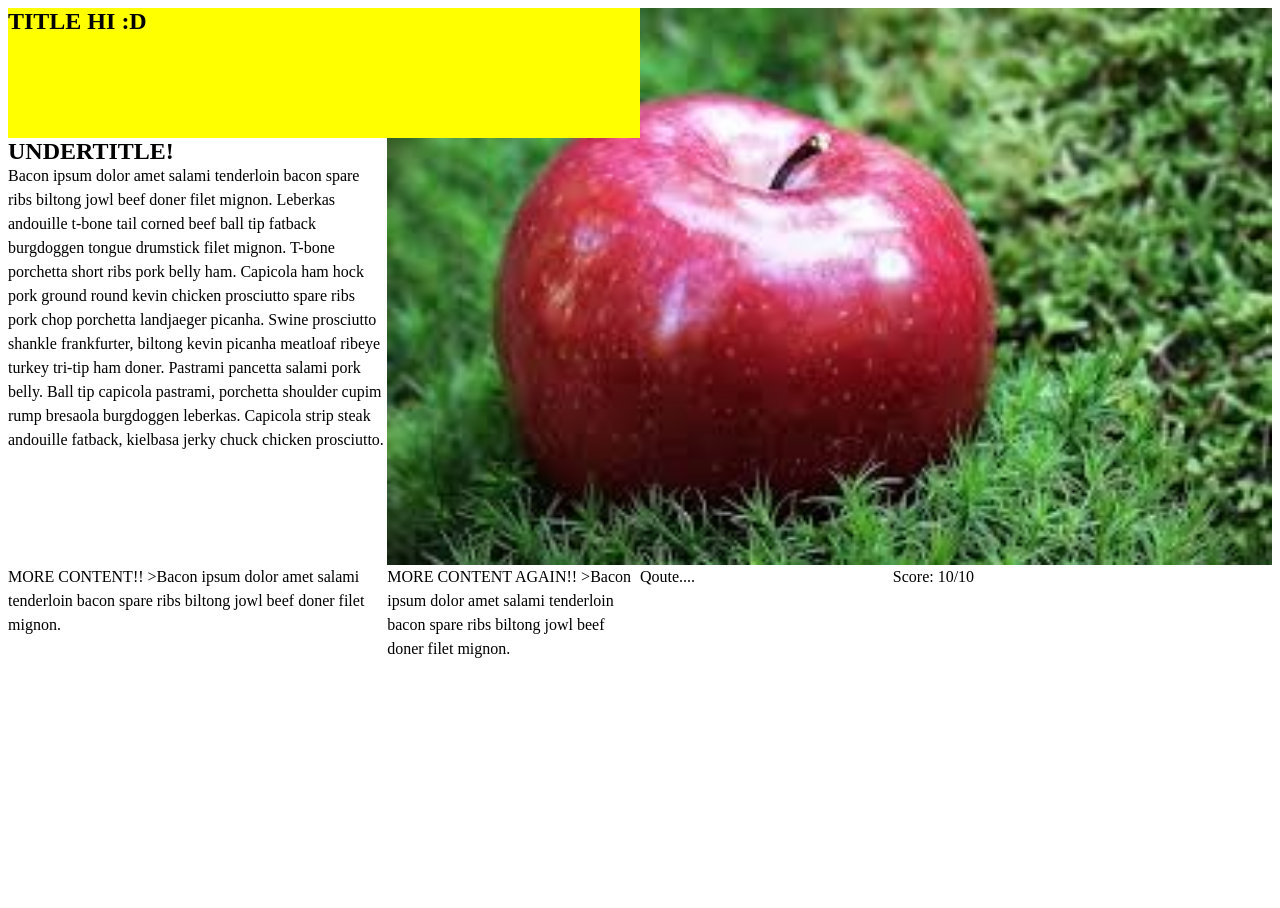
==== magazine.html @ 04030f2b "started trying out to immitate magazine design" ====
<!DOCTYPE html>
<html lang="en">
<head>
    <meta charset="UTF-8">
    <meta name="viewport" content="width=device-width, initial-scale=1.0">
    <link rel="stylesheet" href="magazine.css">
    <title>Magazine</title>
</head>
<body>
    <article class="grid-container">
        <h1 class="header">TITLE HI :D</h1>
        <img src="/apple.jpg" alt="apple" class="image">
        <div>
            <h2>UNDERTITLE!</h2>
            <p>Bacon ipsum dolor amet salami tenderloin bacon spare ribs biltong jowl beef doner filet mignon. Leberkas andouille t-bone tail corned beef ball tip fatback burgdoggen tongue drumstick filet mignon. T-bone porchetta short ribs pork belly ham. Capicola ham hock pork ground round kevin chicken prosciutto spare ribs pork chop porchetta landjaeger picanha. Swine prosciutto shankle frankfurter, biltong kevin picanha meatloaf ribeye turkey tri-tip ham doner. Pastrami pancetta salami pork belly. Ball tip capicola pastrami, porchetta shoulder cupim rump bresaola burgdoggen leberkas.

Capicola strip steak andouille fatback, kielbasa jerky chuck chicken prosciutto.</p>
        </div>
        <div>
            <p>MORE CONTENT!! >Bacon ipsum dolor amet salami tenderloin bacon spare ribs biltong jowl beef doner filet mignon. </p>
        </div>
         <div>
            <p>MORE CONTENT AGAIN!! >Bacon ipsum dolor amet salami tenderloin bacon spare ribs biltong jowl beef doner filet mignon. </p>
        </div>

        <p class="qoute">Qoute....</p>
        <p class="score">Score: 10/10</p>
    </article>
    
</body>
</html>
---- magazine.css ----
@import url("reset.css");

.grid-container {
    display: grid;
    grid-template-areas: "Header Image Image Image" "Content Image Image Image" "Content Content2 Content2 Qoute";
    grid-template-columns: 1.5fr 1fr 1fr 1.5fr;
    grid-template-rows: 130px 2fr 1fr;

    * {
        margin: 0;
    }

    .header {
        background-color: yellow;
        grid-row: 1;
        grid-column: 1 / 3;
        z-index: 2;
    }

    .image {
        grid-area: Image;
        justify-self: stretch;
        align-self: stretch;
    }
}
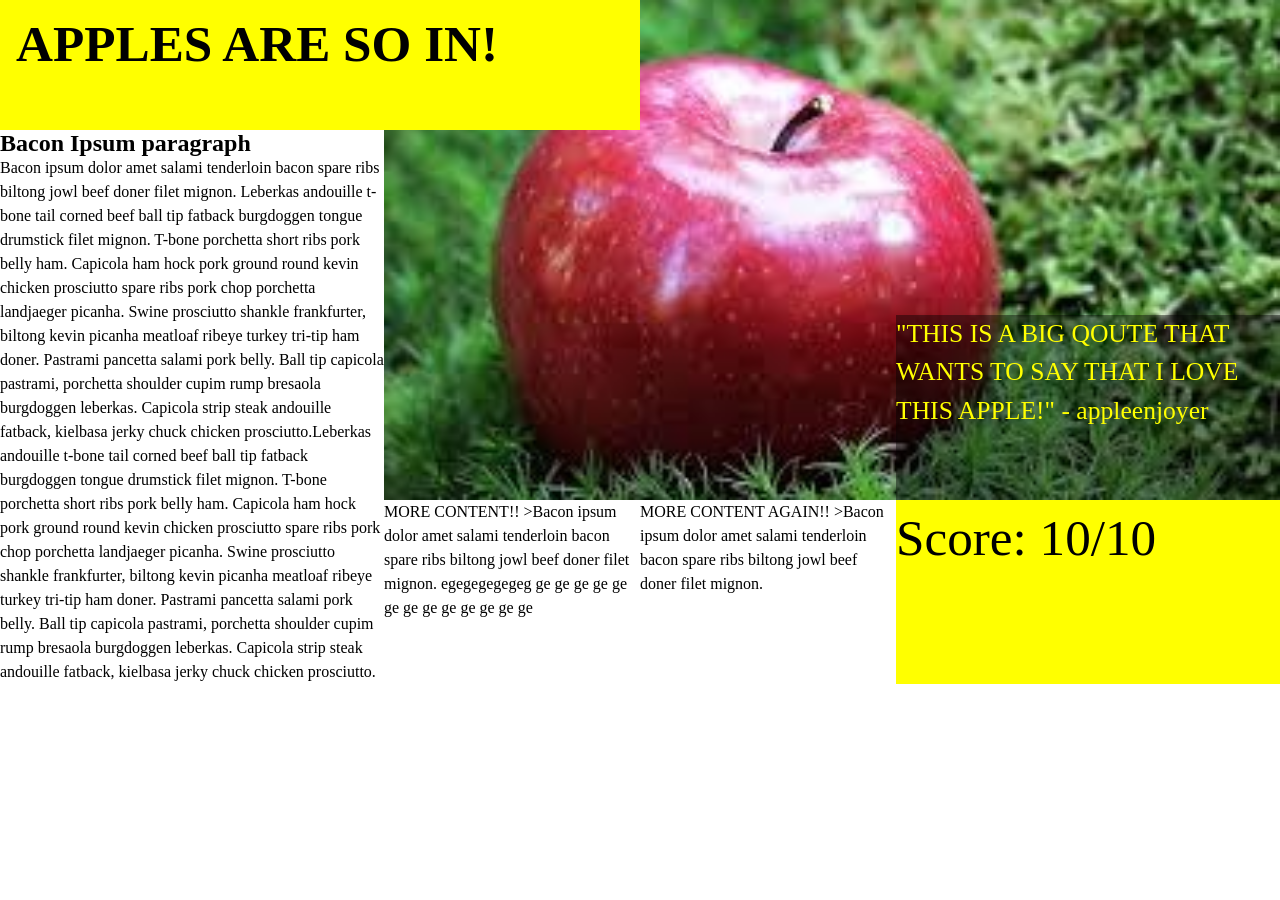
==== commit 0729ad2a: "gjorde klart magazine.html" ====
--- a/magazine.html
+++ b/magazine.html
@@ -8,22 +8,24 @@
 </head>
 <body>
     <article class="grid-container">
-        <h1 class="header">TITLE HI :D</h1>
-        <img src="/apple.jpg" alt="apple" class="image">
-        <div>
-            <h2>UNDERTITLE!</h2>
+        <h1 class="header">APPLES ARE SO IN!</h1>
+        <div class="image"></div>
+        <div class="content">
+            <h2>Bacon Ipsum paragraph</h2>
             <p>Bacon ipsum dolor amet salami tenderloin bacon spare ribs biltong jowl beef doner filet mignon. Leberkas andouille t-bone tail corned beef ball tip fatback burgdoggen tongue drumstick filet mignon. T-bone porchetta short ribs pork belly ham. Capicola ham hock pork ground round kevin chicken prosciutto spare ribs pork chop porchetta landjaeger picanha. Swine prosciutto shankle frankfurter, biltong kevin picanha meatloaf ribeye turkey tri-tip ham doner. Pastrami pancetta salami pork belly. Ball tip capicola pastrami, porchetta shoulder cupim rump bresaola burgdoggen leberkas.
+
+Capicola strip steak andouille fatback, kielbasa jerky chuck chicken prosciutto.Leberkas andouille t-bone tail corned beef ball tip fatback burgdoggen tongue drumstick filet mignon. T-bone porchetta short ribs pork belly ham. Capicola ham hock pork ground round kevin chicken prosciutto spare ribs pork chop porchetta landjaeger picanha. Swine prosciutto shankle frankfurter, biltong kevin picanha meatloaf ribeye turkey tri-tip ham doner. Pastrami pancetta salami pork belly. Ball tip capicola pastrami, porchetta shoulder cupim rump bresaola burgdoggen leberkas.
 
 Capicola strip steak andouille fatback, kielbasa jerky chuck chicken prosciutto.</p>
         </div>
         <div>
-            <p>MORE CONTENT!! >Bacon ipsum dolor amet salami tenderloin bacon spare ribs biltong jowl beef doner filet mignon. </p>
+            <p>MORE CONTENT!! >Bacon ipsum dolor amet salami tenderloin bacon spare ribs biltong jowl beef doner filet mignon.  egegegegegeg ge ge ge ge ge ge ge ge ge ge ge ge ge </p>
         </div>
          <div>
             <p>MORE CONTENT AGAIN!! >Bacon ipsum dolor amet salami tenderloin bacon spare ribs biltong jowl beef doner filet mignon. </p>
         </div>
 
-        <p class="qoute">Qoute....</p>
+        <p class="qoute">"THIS IS A BIG QOUTE THAT WANTS TO SAY THAT I LOVE THIS APPLE!" - appleenjoyer</p>
         <p class="score">Score: 10/10</p>
     </article>
     
--- a/magazine.css
+++ b/magazine.css
@@ -1,25 +1,63 @@
 @import url("reset.css");
+
+body {
+    margin: 0;
+}
 
 .grid-container {
     display: grid;
-    grid-template-areas: "Header Image Image Image" "Content Image Image Image" "Content Content2 Content2 Qoute";
+    grid-template-areas: "Header Image Image Image" "Content Image Image Image" "Content Content2 Content2 Rating";
     grid-template-columns: 1.5fr 1fr 1fr 1.5fr;
     grid-template-rows: 130px 2fr 1fr;
 
     * {
         margin: 0;
+        justify-self: stretch;
     }
 
     .header {
+        padding: 1rem;
         background-color: yellow;
         grid-row: 1;
         grid-column: 1 / 3;
         z-index: 2;
+
+        font-size: 16px;
+        font-size: 4vw;
     }
 
     .image {
+        
         grid-area: Image;
         justify-self: stretch;
         align-self: stretch;
+
+        background-image: url("/apple.jpg");
+        background-size: cover;
+        background-position: center;
+    }
+
+    .content {
+        grid-area: Content;
+    }
+
+    .qoute {
+        align-self: flex-end;
+        height: 50%;
+        color: yellow;
+        background-color: rgba(0, 0, 0, 0.426);
+        grid-row: 2;
+        grid-column: 4;
+
+        font-size: 16px;
+        font-size: 2vw;
+    }
+
+    .score {
+        background-color: yellow;
+        grid-area: Rating;
+
+        font-size: 16px;
+        font-size: 4vw;
     }
 }
